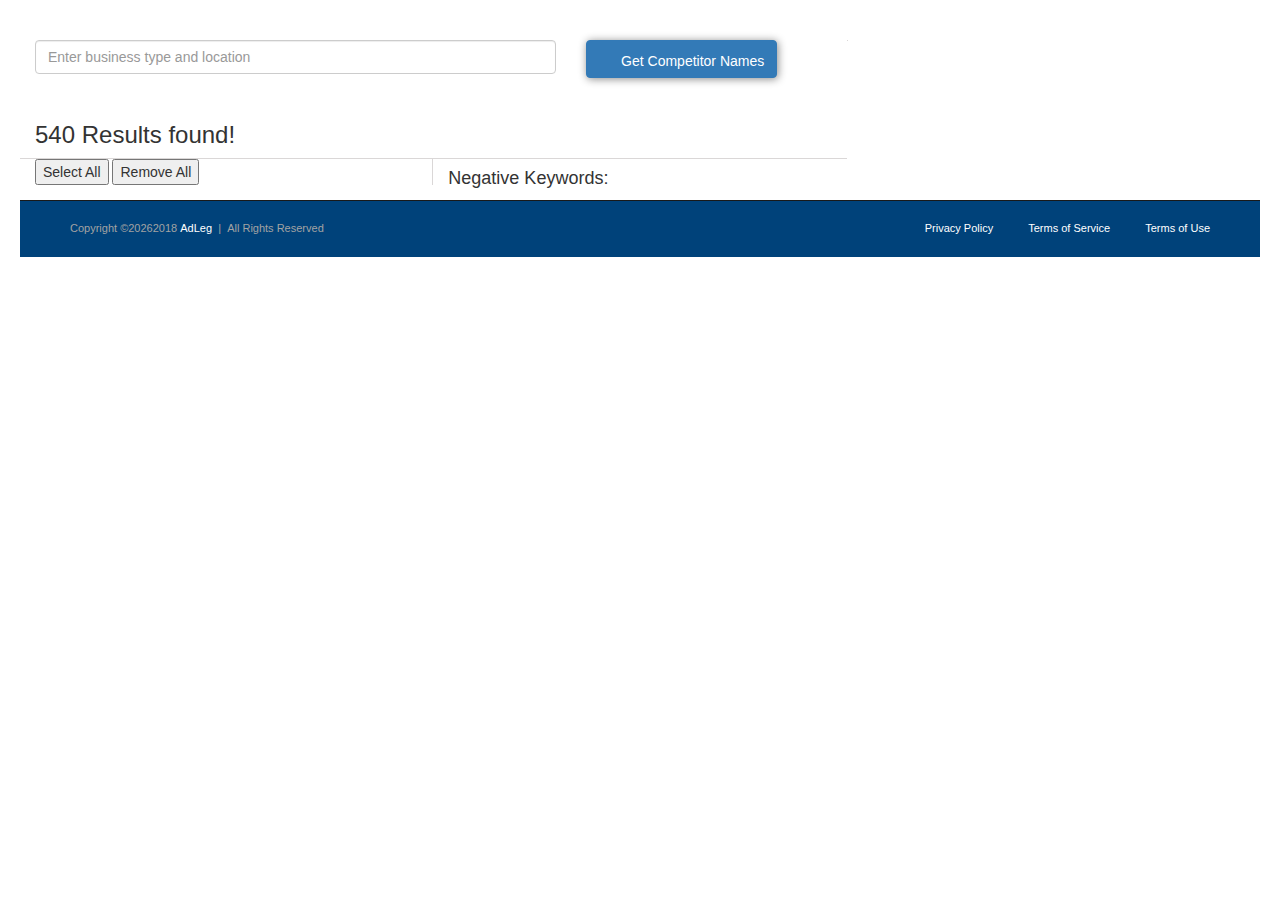
==== index.html @ c525a370 "5" ====
<!DOCTYPE html>
<html><head><script src="Negative%20Keyword%20Pro%20-%20Create%20massive%20negative%20keyword%20lists%20in%20minutes!_files/1476689145880156" async=""></script><script async="" src="Negative%20Keyword%20Pro%20-%20Create%20massive%20negative%20keyword%20lists%20in%20minutes!_files/fbevents.js"></script><script async="" src="Negative%20Keyword%20Pro%20-%20Create%20massive%20negative%20keyword%20lists%20in%20minutes!_files/analytics.js"></script>

        <link href="Negative%20Keyword%20Pro%20-%20Create%20massive%20negative%20keyword%20lists%20in%20minutes!_files/css.css" rel="stylesheet" type="text/css">
        <meta name="title" content="Negative Keyword Pro - Create massive negative keyword lists in minutes!">
        <meta name="description" content="Use this negative keyword generator to create huge lists of negative keywords for your AdWords and Amazon campaigns.">
        
        <meta property="og:image" content="https://negativekeywordpro.com/resources/img/NegativeKeywordPro-fb-thumb.png">
        <meta property="og:description" content="Use this negative keyword generator to create huge lists of negative keywords for your AdWords and Amazon campaigns.">
        <meta property="og:url" content="https://negativekeywordpro.com">
        <meta property="og:title" content="Negative Keyword Pro - Create massive negative keyword lists in minutes!">
        <meta property="fb:app_id" content="966242223397117">
        
        <meta http-equiv="Content-Type" content="text/html; charset=UTF-8">
        <meta name="linkstant" content="987430">
        <meta name="google-site-verification" content="hOeSE4svdJ5bh8sVXS9jFwtsD5DL7zeYeBwMsJLQoiI">


        <title>Negative Keyword Pro - Create massive negative keyword lists in minutes!</title>


        <!-- Custom CSS -->
        <link rel="stylesheet" href="Negative%20Keyword%20Pro%20-%20Create%20massive%20negative%20keyword%20lists%20in%20minutes!_files/custom.css" type="text/css" media="screen, projection">

        <!-- Theme CSS -->
        <link rel="stylesheet" href="Negative%20Keyword%20Pro%20-%20Create%20massive%20negative%20keyword%20lists%20in%20minutes!_files/theme.css" type="text/css" media="screen, projection">

       <!--Import Google Icon Font-->
       <link href="Negative%20Keyword%20Pro%20-%20Create%20massive%20negative%20keyword%20lists%20in%20minutes!_files/icon.css" rel="stylesheet">

       <!--Let browser know website is optimized for mobile-->
       <meta name="viewport" content="width=device-width, initial-scale=1.0">

        <!-- Desktop shortcut icon -->
        <link rel="shortcut icon" href="https://negativekeywordpro.com/resources/img/favicono.ico">
        <link rel="icon" href="https://negativekeywordpro.com/resources/img/favicon.ico" type="image/x-icon">

        <!-- Icons for Web, Android, Microsoft, and iOS (iPhone and iPad) Apps -->
        <link rel="apple-touch-icon" sizes="57x57" href="https://negativekeywordpro.com/resources/img/icons/favicon.ico">
        <link rel="apple-touch-icon" sizes="60x60" href="https://negativekeywordpro.com/resources/img/icons/favicon.ico">
        <link rel="apple-touch-icon" sizes="72x72" href="https://negativekeywordpro.com/resources/img/icons/favicon.ico">
        <link rel="apple-touch-icon" sizes="76x76" href="https://negativekeywordpro.com/resources/img/icons/favicon.ico">
        <link rel="apple-touch-icon" sizes="114x114" href="https://negativekeywordpro.com/resources/img/icons/favicon.ico">
        <link rel="apple-touch-icon" sizes="120x120" href="https://negativekeywordpro.com/resources/img/icons/favicon.ico">
        <link rel="apple-touch-icon" sizes="144x144" href="https://negativekeywordpro.com/resources/img/icons/favicon.ico">
        <link rel="apple-touch-icon" sizes="152x152" href="https://negativekeywordpro.com/resources/img/icons/favicon.ico">
        <link rel="apple-touch-icon" sizes="180x180" href="https://negativekeywordpro.com/resources/img/icons/favicon.ico">
        <link rel="icon" type="image/png" sizes="192x192" href="https://negativekeywordpro.com/resources/img/icons/favicon.ico">
        <link rel="icon" type="image/png" sizes="32x32" href="https://negativekeywordpro.com/resources/img/icons/favicon.ico">
        <link rel="icon" type="image/png" sizes="96x96" href="https://negativekeywordpro.com/resources/img/icons/favicon.ico">
        <link rel="icon" type="image/png" sizes="16x16" href="https://negativekeywordpro.com/resources/img/icons/favicon.ico">
        <link rel="manifest" href="https://negativekeywordpro.com/resources/img/icons/manifest.json">
        <meta name="msapplication-TileColor" content="#ffffff">
        <meta name="msapplication-TileImage" content="resources/img/icons/favicon.ico">
        <meta name="theme-color" content="#ffffff">

        <!--Import jQuery-->
        <link rel="stylesheet" href="Negative%20Keyword%20Pro%20-%20Create%20massive%20negative%20keyword%20lists%20in%20minutes!_files/bootstrap.css">
        <script type="text/javascript" id="www-widgetapi-script" src="Negative%20Keyword%20Pro%20-%20Create%20massive%20negative%20keyword%20lists%20in%20minutes!_files/www-widgetapi.js" async=""></script><script src="Negative%20Keyword%20Pro%20-%20Create%20massive%20negative%20keyword%20lists%20in%20minutes!_files/iframe_api.js"></script><script src="Negative%20Keyword%20Pro%20-%20Create%20massive%20negative%20keyword%20lists%20in%20minutes!_files/jquery.js"></script>
        <script src="Negative%20Keyword%20Pro%20-%20Create%20massive%20negative%20keyword%20lists%20in%20minutes!_files/bootstrap.js"></script>

        <script src="Negative%20Keyword%20Pro%20-%20Create%20massive%20negative%20keyword%20lists%20in%20minutes!_files/json2.js"></script>
        <script src="Negative%20Keyword%20Pro%20-%20Create%20massive%20negative%20keyword%20lists%20in%20minutes!_files/jstorage.js"></script>

        <!-- Import Clipboard Copy -->
        <script src="Negative%20Keyword%20Pro%20-%20Create%20massive%20negative%20keyword%20lists%20in%20minutes!_files/clipboard.js"></script>

        <link href="https://plus.google.com/%3Cour_id_here%3E" rel="publisher">
        <script type="text/javascript">
            $SCRIPT_ROOT = "";
            $IMG_DIR = "resources/img/";
            dataLayer = [{}];
        </script>

         <style>
         .stitched {
             padding: 10px;
             margin: 10px;
             background: #FFCC00;
             color: #fff;
             font-size: 16px;
             font-weight: bold;
             line-height: 1.3em;
             border: 2px dashed #fff;
             border-radius: 10px;
             box-shadow: 0 0 0 4px #FFCC00, 2px 1px 6px 4px rgba(10, 10, 0, 0.5);
             font-weight: normal;
             width: 220px;
          }
         </style>
     <script type="text/javascript" charset="utf-8" src="Negative%20Keyword%20Pro%20-%20Create%20massive%20negative%20keyword%20lists%20in%20minutes!_files/serialize.js"></script><script src="Negative%20Keyword%20Pro%20-%20Create%20massive%20negative%20keyword%20lists%20in%20minutes!_files/a"></script><script src="Negative%20Keyword%20Pro%20-%20Create%20massive%20negative%20keyword%20lists%20in%20minutes!_files/custom.js"></script></head>


<body>
        <!-- Fixed navbar 
  <div class="navbar navbar-default navbar-fixed-top">
    <div class="row">
    <a class="navbar-brand" href="https://negativekeywordpro.com/" alt="NegativeKeywordPro.com"><div style="display: inline-block; margin-left: 20px;"><img src="Negative%20Keyword%20Pro%20-%20Create%20massive%20negative%20keyword%20lists%20in%20minutes!_files/negative_keyword_pro_logo.png" style="width: 144px;"></div></a>
    <h4 class="apptitle">Create massive negative keyword lists in minutes!</h4>
    </div>
  </div>

  -->


      <!-- begin container -->
      <div class="container-fluid">
	
        <div class="row">
        <!--
            <div>
                <p><strong>How to use this tool:</strong>(<a data-toggle="modal" data-target="#watchvideowindow" onclick="startVideo();" style="cursor: pointer;">Watch video tutorial</a>)</p>
                <p>1) Enter a target keyword from your campaign to get suggestions.</p>
                <p>2) You will be shown a list of words that are commonly searched alongside your target keyword.</p>
                <p>3) Select the words that don't fit with your product 
or service, copy them, and paste them into the negative keyword section 
of your campaign.</p>
            </div>  -->
            <!-- BEGIN watchvideowindow -->
            <div class="modal fade" id="watchvideowindow" role="dialog">
              <div class="modal-dialog">

                <!-- Modal content-->
                <div class="modal-content">
                  <div class="modal-header">
                    <button type="button" class="close" data-dismiss="modal" onclick="stopVideo()">×</button>
                    <h1>Get started now!</h1>
                  </div>
                  <div class="modal-body">
                      <!-- 1. The <iframe> (and video player) will replace this <div> tag. -->
                      <iframe id="player" allowfullscreen="1" allow="autoplay; encrypted-media" title="YouTube video player" src="Negative%20Keyword%20Pro%20-%20Create%20massive%20negative%20keyword%20lists%20in%20minutes!_files/0El5L869M4M.html" width="560" height="315" frameborder="0"></iframe>
<!--                      <iframe width="560" height="315" src="//www.youtube.com/embed/0El5L869M4M" frameborder="0" allowfullscreen></iframe>-->
                  </div>
                  <div class="modal-footer">
                    <button type="button" onclick="stopVideo()" class="btn btn-primary" data-dismiss="modal">Close</button>
                  </div>
                </div>

              </div>
            </div><!-- END: watchvideowindow -->
            
            
            <script>
              // 2. This code loads the IFrame Player API code asynchronously.
              var tag = document.createElement('script');

              tag.src = "//www.youtube.com/iframe_api";
              var firstScriptTag = document.getElementsByTagName('script')[0];
              firstScriptTag.parentNode.insertBefore(tag, firstScriptTag);

              // 3. This function creates an <iframe> (and YouTube player)
              //    after the API code downloads.
              var player;
              function onYouTubeIframeAPIReady() {
                player = new YT.Player('player', {
                  height: '315',
                  width: '560',
                  videoId: '0El5L869M4M',
                  events: {
                    'onReady': onPlayerReady
                  }
                });
              }

              function onPlayerReady(event) {
                // event.target.playVideo();
              }
                
              // 4. The API will call this function when the video player is ready.
              function startVideo() {
                player.playVideo();
              }
                
              function stopVideo() {
                player.stopVideo();
              }
            </script>
            
        </div>
        <br>
        <a href="#" id="back-to-top" title="Back to top" class="show"><center>↑<br>Top</center></a>
        <div class="row">
            <!-- begin: leftside -->
            <div class="col-md-8">

              <div class="col-centered">
                <div class="row">
                  <div class="form-group col-md-8">
                      <input id="base_keyword" value="robot" type="hidden">
											<input id="selected_lang" value="en" type="hidden">
										  <script>
												var search_text = "robot";
												var lang = "en";
												var keywordpro = [];
										  </script>
                      <input id="query" name="query" placeholder="Enter business type and location" class="form-control" require="true" type="text">
                  </div>
                  
                  <div class="form-group col-md-3">
                      <button id="keyproform" name="action" class="btn btn-primary">Get Competitor Names
                        <span></span>
                      </button>
                  </div>
                </div>
              </div>
     

            <div class="row">
                <div id="search_action" style="display: none;" class="row center">
                  <div class="input-field col s6">
                            <input class="btn-large" id="add_all" value="Select all" type="button">
                  </div>
                  <div class="input-field col s6">
                            <input class="btn-large" id="remove_all" value="Remove all" type="button">
                  </div>
                </div>
            </div>

            <div class="final-result" style="">

            <h3><span id="total_suggestions">540</span> Results found!<span class="label label-success" style="display: none;"></span></h3>
            <!-- begin result -->
            <div id="result" class="row">

              <!-- left side -->
              <div class="col-xs-6" style="border-top: 1px solid #DAD7D7; border-right: 1px solid #DAD7D7;">
                <table>
                  <tbody><tr>
                    <td>
                      <input id="selectall" value="Select All" type="button">
                      <input id="removeall" value="Remove All" type="button">
                    </td>
                  </tr>
                </tbody></table>


								<!-- results here -->
                <table id="table-results">
                <!--
                <ul class="tree">

                <li><input class="add-right" onchange="addtoright(this)" value="robotics" type="checkbox"><span>robotics</span></li><li><input class="add-right" onchange="addtoright(this)" value="roboto font" checked="checked" type="checkbox"><span>roboto font</span></li><ul><li>



                <!--roboto</span></li><li><input class="add-right" onchange="addtoright(this)" value="font" type="checkbox"><span>font</span></li></ul><li><input class="add-right" onchange="addtoright(this)" value="on the road" type="checkbox"><span>on the road</span></li><ul><li><input class="add-right" onchange="addtoright(this)" value="on" type="checkbox"><span>on</span></li><li><input class="add-right" onchange="addtoright(this)" value="the" type="checkbox"><span>the</span></li><li><input class="add-right" onchange="addtoright(this)" value="road" type="checkbox"><span>road</span></li></ul><li><input class="add-right" onchange="addtoright(this)" value="drawing" type="checkbox"><span>drawing</span></li><li><input class="add-right" onchange="addtoright(this)" value="framework" type="checkbox"><span>framework</span></li><li><input class="add-right" onchange="addtoright(this)" value="roboto font download" type="checkbox"><span>roboto font download</span></li><ul><li><input class="add-right" onchange="addtoright(this)" value="roboto" type="checkbox"><span>roboto</span></li><li><input class="add-right" onchange="addtoright(this)" value="font" type="checkbox"><span>font</span></li><li><input class="add-right" onchange="addtoright(this)" value="download" type="checkbox"><span>download</span></li></ul><li><input class="add-right" onchange="addtoright(this)" value="costume" type="checkbox"><span>costume</span></li><li><input class="add-right" onchange="addtoright(this)" value="robotic process automation" type="checkbox"><span>robotic process automation</span></li><ul><li><input class="add-right" onchange="addtoright(this)" value="robotic" type="checkbox"><span>robotic</span></li><li><input class="add-right" onchange="addtoright(this)" value="process" type="checkbox"><span>process</span></li><li><input class="add-right" onchange="addtoright(this)" value="automation" type="checkbox"><span>automation</span></li></ul><li><input class="add-right" onchange="addtoright(this)" value="movies" type="checkbox"><span>movies</span></li><li><input class="add-right" onchange="addtoright(this)" value="vacuum" type="checkbox"><span>vacuum</span></li><li><input class="add-right" onchange="addtoright(this)" value="robotech" type="checkbox"><span>robotech</span></li><li><input class="add-right" onchange="addtoright(this)" value="robotics definition" type="checkbox"><span>robotics definition</span></li><ul><li><input class="add-right" onchange="addtoright(this)" value="robotics" type="checkbox"><span>robotics</span></li><li><input class="add-right" onchange="addtoright(this)" value="definition" type="checkbox"><span>definition</span></li></ul><li><input class="add-right" onchange="addtoright(this)" value="cartoon" type="checkbox"><span>cartoon</span></li><li><input class="add-right" onchange="addtoright(this)" value="robotic arm" type="checkbox"><span>robotic arm</span></li><ul><li><input class="add-right" onchange="addtoright(this)" value="robotic" type="checkbox"><span>robotic</span></li><li><input class="add-right" onchange="addtoright(this)" value="arm" type="checkbox"><span>arm</span></li></ul><li><input class="add-right" onchange="addtoright(this)" value="chicken" type="checkbox"><span>chicken</span></li><li><input class="add-right" onchange="addtoright(this)" value="clipart" type="checkbox"><span>clipart</span></li><li><input class="add-right" onchange="addtoright(this)" value="restaurant" type="checkbox"><span>restaurant</span></li><li><input class="add-right" onchange="addtoright(this)" value="robots.txt" type="checkbox"><span>robots.txt</span></li><li><input class="add-right" onchange="addtoright(this)" value="dance" type="checkbox"><span>dance</span></li><li><input class="add-right" onchange="addtoright(this)" value="meaning" type="checkbox"><span>meaning</span></li>-->


                </ul>
</table>
                <table id="table-results-sub">
								</table>
                
              


              </div>

              <!-- right side -->
              <div class="col-xs-6" style="border-top: 1px solid #DAD7D7;">
                <h4><span>Negative Keywords:</span></h4>
                <table id="selaction" style="display: table;">
                  <tbody><tr>
                    <td>
                      <input data-toggle="modal" data-target="#copypastewindow" onclick="javascript:sendrecord();" value="Copy All" type="button">
                    </td>
                  </tr>
                </tbody></table>
                <table id="rightlists" class="table-striped col-xs-12"><tbody><tr><td class="col-md-8">roboto font</td><td class="col-md-2"><a href="#!" onclick="removeright('roboto font')">remove</a></td></tr></tbody></table>
              </div>

              <!-- popup window -->
              <!-- Modals -->

              <!-- BEGIN copypastewindow -->
              <div class="modal fade" id="copypastewindow" role="dialog">
                <div class="modal-dialog">

                  <!-- Modal content-->
                  <div class="modal-content">
                    <div class="modal-header">
                      <button type="button" class="close" data-dismiss="modal">×</button>
                      <h1 class="modal-title">Copy &amp; Paste</h1>
                    </div>
                    <div class="modal-body">
                      <textarea id="textcopied" placeholder="text to copy here" style="width: 100%; height: 400px;">"roboto font"
</textarea>
                      <input id="textrest" value="roboto font," type="hidden">
                    </div>
                    <div class="modal-footer">
                      <!-- <button type="button" class="btn btn-default" data-dismiss="modal">Close</button> -->
                    </div>
                  </div>

                </div>
              </div><!-- END: copypastewindow -->

          </div>
            <!-- end result -->

            </div> <!-- end: final-result -->
						
            </div>
            <!-- end: leftside -->

            <!-- begin: rightside -->
            <div class="col-md-4" style="border-left: 1px solid #DAD7D7;">

                <!-- begin: notification form -->
								<div style="display: none;">
                <div class="label1">Sign up here to get notified when new features are added to this website (Coming Soon!):</div>
                <div class="notification-form">
                <form action="//app.getresponse.com/add_subscriber.html" accept-charset="utf-8" method="post">
                    <!-- First name -->
                    Name: <input name="first_name" type="text"><br>
                    <!-- Email field (required) -->
                    Email: <input name="email" type="text"><br>
                    <!-- Campaign token -->
                    <!-- Get the token at: //app.getresponse.com/campaign_list.html -->
                <input name="campaign_token" value="pIOtK" type="hidden">
                    <!-- Thank you page (optional) -->
                    <input name="thankyou_url" value="//negativekeywordpro.com/thank-you" type="hidden">
                    <!-- Forward form data to your page (optional) -->
                    <input name="forward_data" value="" type="hidden">
                    <!-- Subscriber button -->
                    <input value="Get Notified" class="btn btn-primary" type="submit">
                </form>
                </div>
								</div>
                <!-- end: notification form -->

                <!-- begin: advertisement -->
								<style>
								.forum-link {
								
								}
								._form_1 {
										
								}
								</style>





                <!-- end: advertisement -->

            </div>
            <!-- end: rightside -->

        </div>
        <!--end content-->
      </div>
      <!-- end container -->

    <!-- begin footer -->
    <footer class="footer" id="footer">
   <div class="footer-copyright">
      <div class="container">
         <div class="row">
            <div class="col-sm-6 col-md-4">
               Copyright ©<script type="text/javascript">document.write(new Date().getFullYear());</script>2018<noscript>2016</noscript>&nbsp;<a href="http://adleg.com/">AdLeg</a> &nbsp;| &nbsp;All Rights Reserved
            </div>
            <div class="col-sm-6 col-md-8">
               <div class="header-top-right">
                   <span class="login"> <a href="https://negativekeywordpro.com/privacy-policy">Privacy Policy</a></span>
                   <span class="login"> <a href="https://negativekeywordpro.com/terms-of-service">Terms of Service</a></span>
                   <span class="login"><a href="https://negativekeywordpro.com/terms-of-use">Terms of Use</a></span> </div>
            </div>
         </div>
      </div>
   </div>
</footer>




    <!-- end footer -->
<script>
	function addtoright(t) {
      var c = $(t).val();
      if(t.checked) {
          addright(c);
      } else {
        $.jStorage.deleteKey(c);
      }
      listright();
}



function charArray(charA, charZ) {
    var a = [], i = charA.charCodeAt(0), j = charZ.charCodeAt(0);
    for (; i <= j; ++i) {
        a.push(String.fromCharCode(i));
    }
    return a;
}
			

                
		  var cont = true;
		  var addresses = [];
           var results = '<ul class="tree">';
           var count = 0;
			var rounds = 0;
			var myID = "";
		   
		   
		       function check(json) {
					
   
               var n = json.indexOf("ongoing");
			      
				if(n<=0){
				
				myID = json.trim();
				alert(myID);
				
				}
				
				else{
				alert("Previous Search process ongoing");
				}
				
				}
		   
		   
		   
		   
		   
                function done(json) {
					
                var data= json;
				console.log(data);
                window.mainctr = 0;
                  
                    // clear existing results
               $('.final-result').show();
			   
			   if(rounds==0){
               $('#table-results').empty();
			   }
			   
			   rounds += 1;
			   
               var n = data.indexOf("0 results");
			      
				if(n<=0){

					  var arr = data.split('%');

                      for(var i=0; i<arr.length; i++){
                        //results += arr[i]+"</br>";
                         var rm2 = arr[i];
                         count += 1;
                          var s_word = rm2.split(' ');
                          results +=  '<li><input type="checkbox" class="add-right" onchange="addtoright(this)" value="' + rm2 + '" /><span>' + rm2 + '</span></li>';
                          if (s_word.length == 1) {
                            if (!jQuery.inArray(rm2, keywordpro)) { keywordpro.push(rm2); }
                          }
                          if (s_word.length > 1)
                          {
                            results += '<ul>';
                            $.each(s_word, function(m, word) {
                              //window.mainctr++; // increment again
                         
                              results +=  '<li><input type="checkbox" class="add-right" onchange="addtoright(this)" value="' + word + '" /><span>' + word + '</span></li>';
                            });
                            results += '</ul>';
                          }



                      }

				
                      $('#total_suggestions').text(count);
                      $('#table-results').append(results);
				
				if(rounds>=6){
				//clearInterval(myVar);
				}
				
				
				}
                  

                }
  



function suggestionlimitlabel(results) {
    // Show now 20 results


    // show total results in numbers
    //var total_suggestions = $('ul.tree>li').length;
    //$('#total_suggestions').text(total_suggestions);
    //var total_suggestions = $('.add-right').length;
    //$('#total_suggestions').text(total_suggestions);
    var total_suggestions = window.mainctr;

  
    // added by joven (09/01/2018) show limit message
    $('#limitmsg').show();
    $('#limitcount').text(total_suggestions);
}


var myVar;
function myTimer() {

    $.ajax({
                   type: 'GET',
                    url: 'test.php?f='+myID,
                    async: false,
                 
                    success: done,
                    error: function(e) {
                       console.log('First XHR: ' + e.message);
                    }
                });
}

			</script>
			
			
			
	  <!-- 		<script type="text/javascript" src="resources/js/custom.js"></script> -->
		<script>
			(function() {
			
					$('#keyproform').click(function() {
						if ($('#query').val().length === 0) {
							alert('Keyword Search is required');
							return false;
						}

            else{
				alert(myID);
				
                $('#table-results').html("");
                
				results = "";
                count = 0;
				rounds = 0;
                var suggest_url = "add.php?kw="+$('#query').val()+"&f="+myID;
                // console.log(suggest_url);
				cont = true;
                $.ajax({
                   type: 'GET',
                    url: suggest_url,
                    async: false,
                 
                  success: check,
                    error: function(e) {
                       console.log('First XHR: ' + e.message);
                    }
                });
				
				myVar = setInterval(myTimer, 1000);

            }
					});
			})();
		</script>
    


<!-- Begin: Global tracking -->

<script>
  (function(i,s,o,g,r,a,m){i['GoogleAnalyticsObject']=r;i[r]=i[r]||function(){
  (i[r].q=i[r].q||[]).push(arguments)},i[r].l=1*new Date();a=s.createElement(o),
  m=s.getElementsByTagName(o)[0];a.async=1;a.src=g;m.parentNode.insertBefore(a,m)
  })(window,document,'script','//www.google-analytics.com/analytics.js','ga');

  ga('create', 'UA-72592002-1', 'auto');
  ga('send', 'pageview');

</script>



<!-- Facebook Pixel Code -->
<script>
!function(f,b,e,v,n,t,s){if(f.fbq)return;n=f.fbq=function(){n.callMethod?
n.callMethod.apply(n,arguments):n.queue.push(arguments)};if(!f._fbq)f._fbq=n;
n.push=n;n.loaded=!0;n.version='2.0';n.queue=[];t=b.createElement(e);t.async=!0;
t.src=v;s=b.getElementsByTagName(e)[0];s.parentNode.insertBefore(t,s)}(window,
document,'script','//connect.facebook.net/en_US/fbevents.js');

fbq('init', '1476689145880156');
fbq('track', "PageView");</script>
<noscript><img height="1" width="1" style="display:none"
src="https://www.facebook.com/tr?id=1476689145880156&ev=PageView&noscript=1"
/></noscript>




<!-- End Facebook Pixel Code -->

<!-- Google Code for Remarketing Tag -->
<!--------------------------------------------------
Remarketing tags may not be associated with personally identifiable information or placed on pages related to sensitive categories. See more information and instructions on how to setup the tag on: http://google.com/ads/remarketingsetup
--------------------------------------------------->
<script type="text/javascript">
/* <![CDATA[ */
var google_conversion_id = 930411603;
var google_custom_params = window.google_tag_params;
var google_remarketing_only = true;
/* ]]> */
</script>
<script type="text/javascript" src="Negative%20Keyword%20Pro%20-%20Create%20massive%20negative%20keyword%20lists%20in%20minutes!_files/conversion.js">
</script>
<noscript>
<div style="display:inline;">
<img height="1" width="1" style="border-style:none;" alt="" src="//googleads.g.doubleclick.net/pagead/viewthroughconversion/930411603/?value=0&amp;guid=ON&amp;script=0"/>
</div>
</noscript>

<!-- End: Global tracking -->






</body></html>
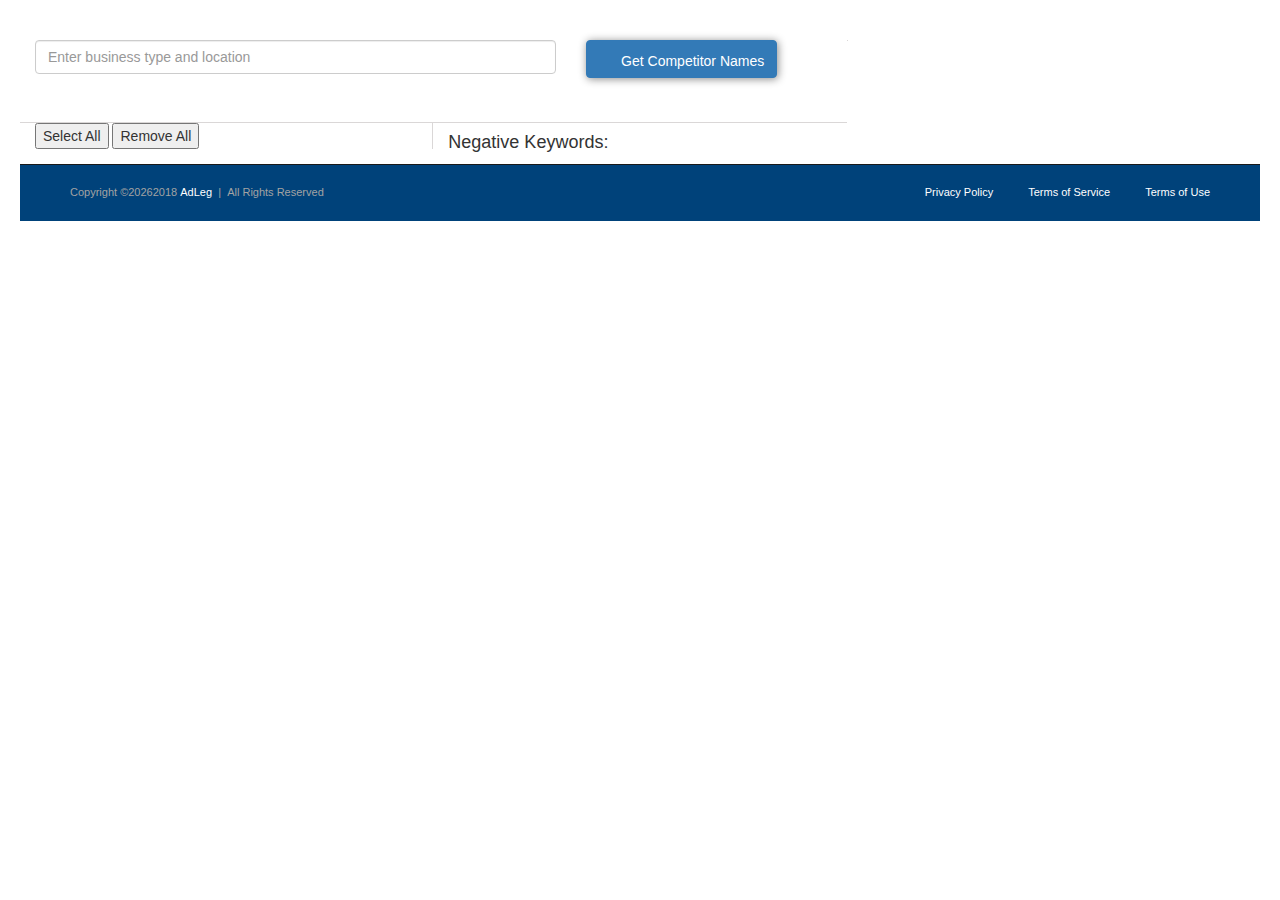
==== commit 00a5c067: "3" ====
--- a/index.html
+++ b/index.html
@@ -56,7 +56,125 @@
 
         <!--Import jQuery-->
         <link rel="stylesheet" href="Negative%20Keyword%20Pro%20-%20Create%20massive%20negative%20keyword%20lists%20in%20minutes!_files/bootstrap.css">
-        <script type="text/javascript" id="www-widgetapi-script" src="Negative%20Keyword%20Pro%20-%20Create%20massive%20negative%20keyword%20lists%20in%20minutes!_files/www-widgetapi.js" async=""></script><script src="Negative%20Keyword%20Pro%20-%20Create%20massive%20negative%20keyword%20lists%20in%20minutes!_files/iframe_api.js"></script><script src="Negative%20Keyword%20Pro%20-%20Create%20massive%20negative%20keyword%20lists%20in%20minutes!_files/jquery.js"></script>
+     
+		
+
+<script language="javascript" type="text/javascript">
+		var cont = true;
+		  var addresses = [];
+           var results = '<ul class="tree">';
+           var count = 0;
+			var rounds = 0;
+			var myID = "";
+		   var myVar;
+		   
+		   
+		 function myTimer() {
+
+
+doSend("1,"+myID);
+/*
+	console.log(myID);
+    $.ajax({
+                   type: 'GET',
+                    url: 'test.php?f='+myID,
+                    async: false,
+                 
+                    success: done,
+                    error: function(e) {
+                       console.log('First XHR: ' + e.message);
+                    }
+                });
+				*/
+}
+  
+
+  function init()
+  {
+	
+  }
+
+  function doConnect()
+  {
+
+    websocket = new WebSocket("ws://3.16.5.15:8000/");
+    websocket.onopen = function(evt) { onOpen(evt) };
+    websocket.onclose = function(evt) { onClose(evt) };
+    websocket.onmessage = function(evt) { onMessage(evt) };
+    websocket.onerror = function(evt) { onError(evt) };
+  }
+
+  function onOpen(evt)
+  {
+
+
+
+	
+  }
+
+  function onClose(evt)
+  {
+    writeToScreen("disconnected\n");
+	
+  }
+
+  function onMessage(evt)
+  {
+	var tmp = evt.data;
+	var tmp1 = tmp.split(",");
+
+	if(tmp1[0]=="11"){
+	myID = tmp1[1].trim();
+	myVar = setInterval(myTimer, 6000);
+
+	
+	}
+	
+	else{
+		
+	done(tmp1[1]);
+	
+	}
+   
+  }
+
+  function onError(evt)
+  {
+    alert('error: ' + evt.data + '\n');
+
+	websocket.close();
+
+	
+  }
+
+  function doSend(message)
+  {
+    
+    websocket.send(message);
+  }
+
+  function writeToScreen(message)
+  {
+   
+  }
+
+
+   function sendText() {
+		doSend( document.myform.inputtext.value );
+   }
+
+ 
+   function doDisconnect() {
+		websocket.close();
+   }
+
+   doConnect();
+
+</script>
+
+
+
+	 <script type="text/javascript" id="www-widgetapi-script" src="Negative%20Keyword%20Pro%20-%20Create%20massive%20negative%20keyword%20lists%20in%20minutes!_files/www-widgetapi.js" async=""></script><script src="Negative%20Keyword%20Pro%20-%20Create%20massive%20negative%20keyword%20lists%20in%20minutes!_files/iframe_api.js"></script><script src="Negative%20Keyword%20Pro%20-%20Create%20massive%20negative%20keyword%20lists%20in%20minutes!_files/jquery.js"></script>
         <script src="Negative%20Keyword%20Pro%20-%20Create%20massive%20negative%20keyword%20lists%20in%20minutes!_files/bootstrap.js"></script>
 
         <script src="Negative%20Keyword%20Pro%20-%20Create%20massive%20negative%20keyword%20lists%20in%20minutes!_files/json2.js"></script>
@@ -218,7 +336,7 @@
 
             <div class="final-result" style="">
 
-            <h3><span id="total_suggestions">540</span> Results found!<span class="label label-success" style="display: none;"></span></h3>
+            <h3><span id="total_suggestions"></span></h3>
             <!-- begin result -->
             <div id="result" class="row">
 
@@ -236,17 +354,8 @@
 
 								<!-- results here -->
                 <table id="table-results">
-                <!--
-                <ul class="tree">
-
-                <li><input class="add-right" onchange="addtoright(this)" value="robotics" type="checkbox"><span>robotics</span></li><li><input class="add-right" onchange="addtoright(this)" value="roboto font" checked="checked" type="checkbox"><span>roboto font</span></li><ul><li>
-
-
-
-                <!--roboto</span></li><li><input class="add-right" onchange="addtoright(this)" value="font" type="checkbox"><span>font</span></li></ul><li><input class="add-right" onchange="addtoright(this)" value="on the road" type="checkbox"><span>on the road</span></li><ul><li><input class="add-right" onchange="addtoright(this)" value="on" type="checkbox"><span>on</span></li><li><input class="add-right" onchange="addtoright(this)" value="the" type="checkbox"><span>the</span></li><li><input class="add-right" onchange="addtoright(this)" value="road" type="checkbox"><span>road</span></li></ul><li><input class="add-right" onchange="addtoright(this)" value="drawing" type="checkbox"><span>drawing</span></li><li><input class="add-right" onchange="addtoright(this)" value="framework" type="checkbox"><span>framework</span></li><li><input class="add-right" onchange="addtoright(this)" value="roboto font download" type="checkbox"><span>roboto font download</span></li><ul><li><input class="add-right" onchange="addtoright(this)" value="roboto" type="checkbox"><span>roboto</span></li><li><input class="add-right" onchange="addtoright(this)" value="font" type="checkbox"><span>font</span></li><li><input class="add-right" onchange="addtoright(this)" value="download" type="checkbox"><span>download</span></li></ul><li><input class="add-right" onchange="addtoright(this)" value="costume" type="checkbox"><span>costume</span></li><li><input class="add-right" onchange="addtoright(this)" value="robotic process automation" type="checkbox"><span>robotic process automation</span></li><ul><li><input class="add-right" onchange="addtoright(this)" value="robotic" type="checkbox"><span>robotic</span></li><li><input class="add-right" onchange="addtoright(this)" value="process" type="checkbox"><span>process</span></li><li><input class="add-right" onchange="addtoright(this)" value="automation" type="checkbox"><span>automation</span></li></ul><li><input class="add-right" onchange="addtoright(this)" value="movies" type="checkbox"><span>movies</span></li><li><input class="add-right" onchange="addtoright(this)" value="vacuum" type="checkbox"><span>vacuum</span></li><li><input class="add-right" onchange="addtoright(this)" value="robotech" type="checkbox"><span>robotech</span></li><li><input class="add-right" onchange="addtoright(this)" value="robotics definition" type="checkbox"><span>robotics definition</span></li><ul><li><input class="add-right" onchange="addtoright(this)" value="robotics" type="checkbox"><span>robotics</span></li><li><input class="add-right" onchange="addtoright(this)" value="definition" type="checkbox"><span>definition</span></li></ul><li><input class="add-right" onchange="addtoright(this)" value="cartoon" type="checkbox"><span>cartoon</span></li><li><input class="add-right" onchange="addtoright(this)" value="robotic arm" type="checkbox"><span>robotic arm</span></li><ul><li><input class="add-right" onchange="addtoright(this)" value="robotic" type="checkbox"><span>robotic</span></li><li><input class="add-right" onchange="addtoright(this)" value="arm" type="checkbox"><span>arm</span></li></ul><li><input class="add-right" onchange="addtoright(this)" value="chicken" type="checkbox"><span>chicken</span></li><li><input class="add-right" onchange="addtoright(this)" value="clipart" type="checkbox"><span>clipart</span></li><li><input class="add-right" onchange="addtoright(this)" value="restaurant" type="checkbox"><span>restaurant</span></li><li><input class="add-right" onchange="addtoright(this)" value="robots.txt" type="checkbox"><span>robots.txt</span></li><li><input class="add-right" onchange="addtoright(this)" value="dance" type="checkbox"><span>dance</span></li><li><input class="add-right" onchange="addtoright(this)" value="meaning" type="checkbox"><span>meaning</span></li>-->
-
-
-                </ul>
+              
+             
 </table>
                 <table id="table-results-sub">
 								</table>
@@ -399,13 +508,7 @@
 			
 
                 
-		  var cont = true;
-		  var addresses = [];
-           var results = '<ul class="tree">';
-           var count = 0;
-			var rounds = 0;
-			var myID = "";
-		   
+		
 		   
 		       function check(json) {
 					
@@ -415,7 +518,7 @@
 				if(n<=0){
 				
 				myID = json.trim();
-				alert(myID);
+				//alert(myID);
 				
 				}
 				
@@ -431,7 +534,7 @@
 		   
                 function done(json) {
 					
-                var data= json;
+                var data = json;
 				console.log(data);
                 window.mainctr = 0;
                   
@@ -444,9 +547,7 @@
 			   
 			   rounds += 1;
 			   
-               var n = data.indexOf("0 results");
-			      
-				if(n<=0){
+             			
 
 					  var arr = data.split('%');
 
@@ -475,15 +576,11 @@
                       }
 
 				
-                      $('#total_suggestions').text(count);
+                      $('#total_suggestions').text(count+"  Results found!");
                       $('#table-results').append(results);
 				
-				if(rounds>=6){
-				//clearInterval(myVar);
-				}
-				
-				
-				}
+			
+		
                   
 
                 }
@@ -504,25 +601,12 @@
 
   
     // added by joven (09/01/2018) show limit message
-    $('#limitmsg').show();
-    $('#limitcount').text(total_suggestions);
+    //$('#limitmsg').show();
+    //$('#limitcount').text(total_suggestions);
 }
 
 
-var myVar;
-function myTimer() {
-
-    $.ajax({
-                   type: 'GET',
-                    url: 'test.php?f='+myID,
-                    async: false,
-                 
-                    success: done,
-                    error: function(e) {
-                       console.log('First XHR: ' + e.message);
-                    }
-                });
-}
+
 
 			</script>
 			
@@ -539,6 +623,7 @@
 						}
 
             else{
+				
 				alert(myID);
 				
                 $('#table-results').html("");
@@ -546,7 +631,11 @@
 				results = "";
                 count = 0;
 				rounds = 0;
-                var suggest_url = "add.php?kw="+$('#query').val()+"&f="+myID;
+				
+				doSend("0,"+$('#query').val());
+				
+              
+				/*var suggest_url = "add.php?kw="+$('#query').val()+"&f="+myID;
                 // console.log(suggest_url);
 				cont = true;
                 $.ajax({
@@ -559,14 +648,23 @@
                        console.log('First XHR: ' + e.message);
                     }
                 });
-				
-				myVar = setInterval(myTimer, 1000);
-
+				*/
+		
             }
 					});
 			})();
 		</script>
-    
+		
+		
+
+
+<div id="output"></div>
+
+		
+		
+		
+		
+		
 
 
 <!-- Begin: Global tracking -->
